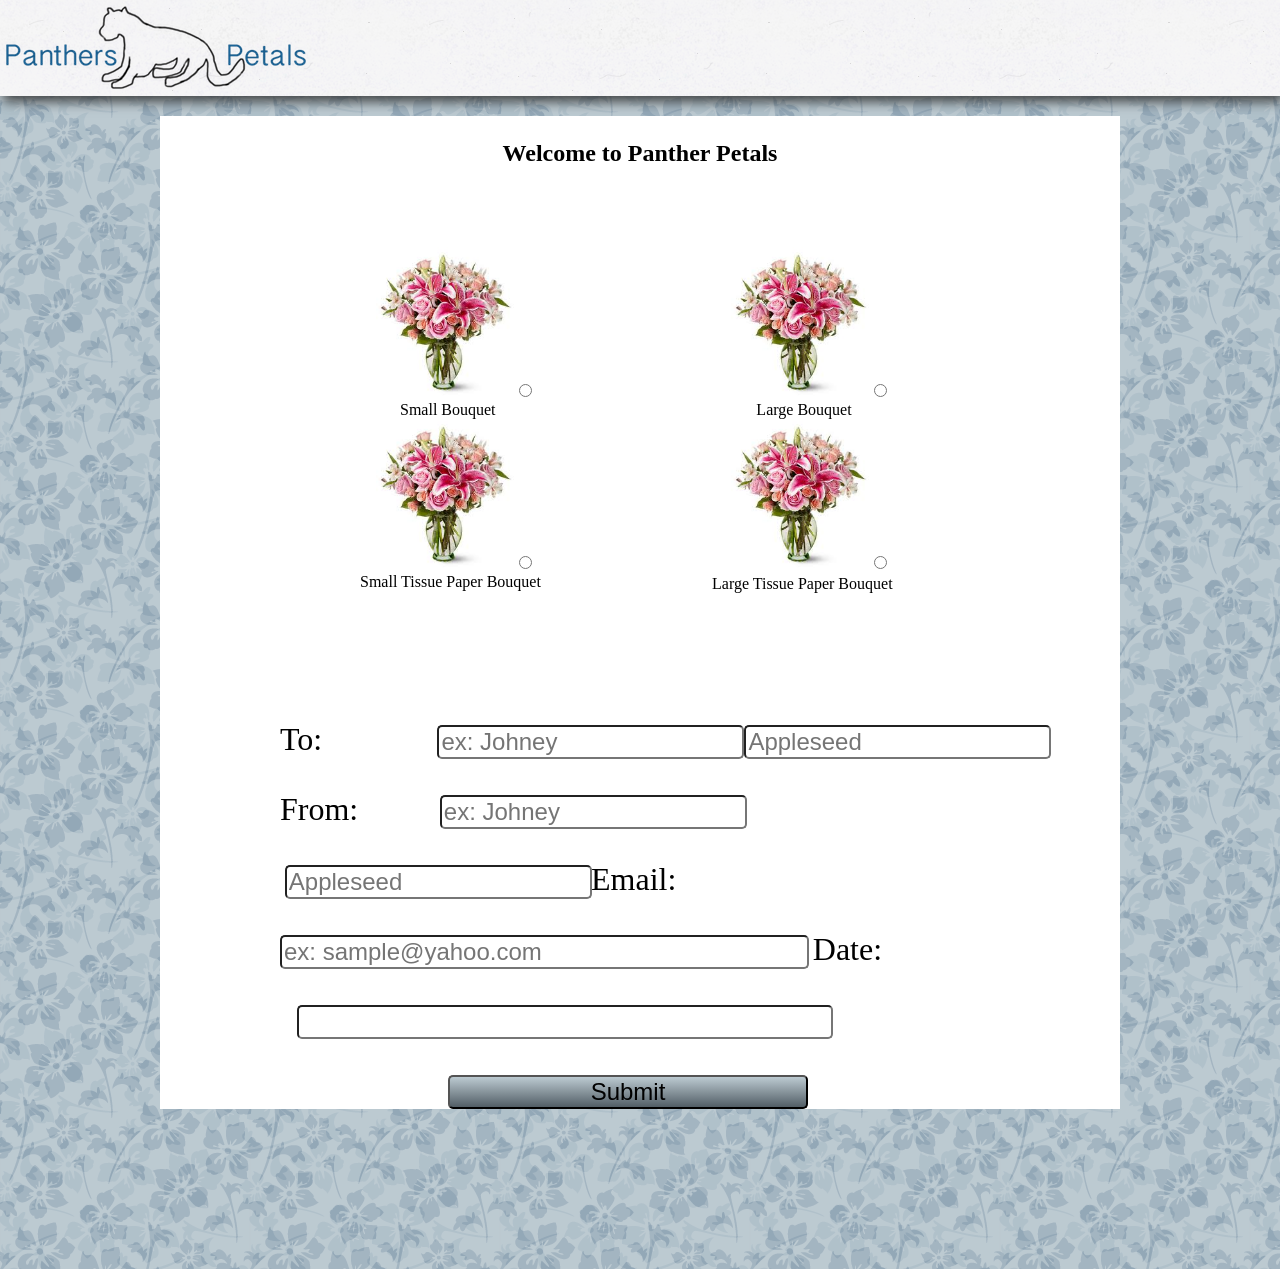
==== index.html @ 9438f4b2 "the good stuff" ====
<!DOCTYPE html PUBLIC "-//W3C//DTD XHTML 1.0 Strict//EN" "http://www.w3.org/TR/xhtml1/DTD/xhtml1-strict.dtd">
<html xmlns="http://www.w3.org/1999/xhtml" xml:lang="en-US" lang="en-US">
	<head>
		<title>Jessica Sears -- Catlyn Designs</title>
		<meta name="description" content="The art class of Plantation Kep School is proud to give you Panters Petals where you can order your bouquet to give to someone or take home. "/>
    <meta name="keywords" content="Panters Petals, PKS, Plantation Kep School, Flower shop"/>
    <meta name="author" content="Jessica Sears"/>
    <meta name="email" content="sears.marcia@gmail.com"/>
    <meta name="Rating" content="General"/>
    <meta name="Robots" content="INDEX,FOLLOW"/>
		<meta http-equiv="Content-Type" content="text/html; charset=utf-8" />
		<link rel="stylesheet" href="css/screen.css" type="text/css" media="screen" charset="utf-8" />
		<link rel="stylesheet" href="css/phone.css" type="text/css" media="screen" charset="utf-8" />
		<link rel="stylesheet" href="css/jquery.ketchup.css" type="text/css" />
		<script src="http://code.jquery.com/jquery-1.7.1.min.js"></script>
		 <script type="text/javascript" src="js/jquery.ketchup.all.min.js"></script>
		<script src="js/jquery.ui.core.js" type="text/javascript"></script>
		<script type="text/javascript" src="js/jquery.ui.datepicker.js"></script>
		<link rel="stylesheet" href="css/ui-darkness/jquery-ui-1.8.23.custom.css" type="text/css" />
		<link rel="icon" href="favicon.png" type="image/png"/> 

</head>
	<body>	
		<div id="headBar">
			<h1 id="header"><a href="index.html">Panters Petals</a></h1>
		</div>
			<noscript>
				<div id="noJs">
					<p>Were sorry, but it looks like you have javascript turned off. Please turn it on and then re-load your page.</p>
				</div>
			</noscript>
			<div id="wrapper" >	
			<div id="content">
				<h2>Welcome to Panther Petals</h2>
				<div id="request">
					<p>Congratulations! Your order has been submitted and we are now hard at work getting it ready!</p>
					<input  name="ok" type="submit" value="ok"  class="ok" />
				</div>
				<div id="error">
					<p>Sorry, it looks like something went wrong. Please try again. If this error persists please email catlyndesigns@gmail.com</p>
					<input  name="ok" type="submit" value="ok"  id="errorOk" />
				</div>
				<form name="sendFlowers" id="sendFlowers" method="post" action="">
					<ul id="listFlowers">
						
						<li><img src="img/flower.jpeg" alt="" /><input type="radio"  class="flowers" name="flowers" value="Small Bouquet" align="right" required="true" data-validate="validate(required)" /></li>
						<li><img src="img/flower.jpeg" alt="" /><input type="radio"  class="flowers"  name="flowers" value="Large Bouquet" /></li>
						<div class="caption"><p>Small Bouquet</p><p>Large Bouquet</p></div>
						<li><img src="img/flower.jpeg" alt="" /><input type="radio"  class="flowers"  name="flowers" value="Small Tissue Paper Bouquet" /></li>
						<li><img src="img/flower.jpeg" alt="" /><input type="radio" class="flowers"  name="flowers" value="Large Tissue Paper Bouquet" /></li>
						<div class="tissueCaption"><div id="small"><p>Small Tissue Paper Bouquet</p></div><div id="large"><p>Large Tissue Paper Bouquet</p></div></div>
					</ul>
					<div id="info">
						<ul>
							<li><label>To:</label><input id="toFirst"  placeholder="ex: Johney"  type="text" required="true" data-validate="validate(required, minlength(3))" /><input type="text" placeholder="Appleseed" id="toLast" equired="true"  data-validate="validate(required, minlength(3))"/></li>
							<li><label>From:</label><input id="fromFirst"  placeholder="ex: Johney" value="" type="text" required="true" data-validate="validate(required, minlength(3)" /><input type="text" id="fromLast" equired="true" placeholder="Appleseed" data-validate="validate(required, minlength(3))"/></li>
							<li><label>Email:</label><input  name="email" id="email" placeholder="ex: sample@yahoo.com" value="" type="email" required="true" data-validate="validate(required, email)" /></li>
							<li><label>Date:</label><input id="date" name="date" id="date" type="text"  required="true" data-validate="validate(required, minlength(3)"/></li>
							<li><input  name="submit" type="submit"  /></li>
						</ul>
					</div>
				</form>
			</div><!--  content  -->
				
			<div id="footer">
				
			</div> <!--  footer  -->	
		</div><!--  wrapper  -->
	</body>
	  <script src="js/main.js"></script>
</html>
---- css/screen.css ----
/*------------------Author------------------

Author: Jessica Sears
Date: 8/21/12
Company: Catlyn Designs
email: panterpaws@gmail.com
pass: pksflowers

------------------General Styles------------------*/
body{
	padding: 0 0 5em 0;
	margin: 0;
	background:  url(../img/pattern8-pattern-58b.png);
}

#headBar{
	background: url(../img/dust.png) ;	
	padding: 0;
	-webkit-box-shadow: 3px 6px 11px rgba(49, 50, 50, 0.85);
	-moz-box-shadow:    3px 6px 11px rgba(49, 50, 50, 0.85);
	box-shadow:         3px 6px 11px rgba(49, 50, 50, 0.85);
}

#header{
	background: url(../img/PanrtersLogo.png) no-repeat;
	height: 3em;
	width: 10em;
	margin: 0;
	position: relative;
	top: .2em;
	left: .2em;
}

#header a{
	text-indent: -9999px;
	display: block;
	height: 3em;
	width: 10em;
}


#wrapper{
	width: 60em;
	margin:  .5em auto;
	background-color: white;
	height: 100%;
	display: none;
}

#content h2{
	text-align: center;
	padding-top: 1em;
}

#content img{
	height: 150px;
	wight: 150px;
}


/*------------------------Form styles---------------------------*/


form{
	width: 50em;
	margin:  5em auto;
}

#content li{
	list-style-type: none;
	display: inline;
}

#listFlowers li{
		padding: 6em;
}

#info{
	padding-top: 3em;	
	margin:  0 auto;
}

#info input {
-moz-border-radius: 5px;  
-webkit-border-radius: 5px; 
font-size: 1.5em;
margin-top: 1.5em;
}

#info label{
	font-size: 2em;	
	padding-right: 2.4em;
}

input:focus {
	background-color: #bccad1;
}

#toFirst, #toLast{
	position: relative;
	left: 1.6em;
}

#fromFirst, #fromLast{
	position: relative;
	left: .2em;
}

#email{
	width: 21.7em;
}

#date{
	position: relative;
	left: .7em;
	width: 22em;
}


form input[type=submit], .ok, #errorOk {
	background-image: -ms-linear-gradient(top, #BCCAD1 0%, #525E66 100%);
	background-image: -moz-linear-gradient(top, #BCCAD1 0%, #525E66 100%);
	background-image: -o-linear-gradient(top, #BCCAD1 0%, #525E66 100%);
	background-image: -webkit-gradient(linear, left top, left bottom, color-stop(0, #BCCAD1), color-stop(1, #525E66));
	background-image: -webkit-linear-gradient(top, #BCCAD1 0%, #525E66 100%);
	background-image: linear-gradient(to bottom, #BCCAD1 0%, #525E66 100%);
	margin-left: 2.5em;

}

form input[type=submit]{
	width: 15em;	
	margin-left: 7em;
}

.ok, #errorOk{
	width: 6em;
	font-size: 1.5em;
	margin:  .3em 15em ;	
}

#request, #error, #noJs{
	height: 10em;
	width: 90%;
	margin: 1em  auto;
	background: url(../img/dust.png) ;
	border: 1px dashed; #333;	
	text-align: center;
}

#request p, #error p, #noJs p{
	font:  1.5em/2em "Helvetica Neue", Arial, Helvetica, Geneva, sans-serif;
	width: 80%;
	margin: 0 auto;
	text-align: center;
}

.figure{
	display: inline;
}

.caption p:first-child{
	padding-left: 7.5em;
}
.caption p:last-child{
	padding-left: 16.3em;
}

#small  p:first-child{
	padding-left: 5em;
	display: inline;
}
#large p:last-child{
	padding-left: 27em;
	display: inline;
	position: relative;
	bottom: 1em;
}

p{
	display: inline;
	font-size: 1em;
	text-align: center;
}
---- css/phone.css ----
/* Smartphones (portrait) ----------- */
@media screen and (max-device-width: 480px){
	#headBar{
		background: url(../img/dust.png) ;	
		padding: 0;
		-webkit-box-shadow: 3px 6px 11px rgba(49, 50, 50, 0.85);
		-moz-box-shadow:    3px 6px 11px rgba(49, 50, 50, 0.85);
		box-shadow:         3px 6px 11px rgba(49, 50, 50, 0.85);
		height: 12em;
	}
	#header{
		padding: 0;
		margin: 0;
		background: url(../img/PanrtersLogoMobile.png) no-repeat 5em .3em;
		height: 10em;
		width: 30em;
	}	
	
	#header a{
		text-indent: -9999px;
		display: block;
		height: 10em;
	}
	
	#wrapper{
		width: 85%;
		margin:  .5em auto;
		background-color: white;
		height: 100%;
		display: none;
	}
	
	#content h2{
		font-size: 3em;
	}
	
	#content img{
		height: 270px;
		wight: 270px;
	}
	
	#listFlowers li{
			padding: 3em;
	}
	
	#info input {
	width: 5em;
	font-size: 3em;
	margin-top: 1.5em;
	}
	
#info label{
	font-size: 3.2em;	
	padding-right: .5em;
}
	
	#toFirst, #toLast{
		position: relative;
		left: 1.3em;
	}
	
	#email{
		padding-right: 6.5em;
	}
	
	#date{
		position: relative;
		left: .6em;
		padding-right: 6.5em;
	}
	
	form input[type=submit]{
		margin-left: 6em;
	}
	
	p{
		font-size: 2em;	
		text-align: center;
	}
	#small{
		width: 15em;
		text-align: center;	
		padding-left: 3.4em;
	}
	
	#large{
		width: 15em;
		text-align: center;
		padding-left: 27em;
		position: relative;
		bottom: 3em;
	}
	
 .caption p:first-child{
		padding-left: 2.5em;
	}
	.caption p:last-child{
		padding-left: 4.5em;
	}
	
	#small p:first-child{
		padding: 0;
	}
	#large p:last-child{
		padding: 0;
	}
	
	.ok, #errorOk{
		width: 85%;
		font-size: 3.5em;
		margin:  .3em 15em ;	
		position: relative;
		right: 13.7em;
	}
	
	#request, #error, #noJs{
		height: 31em;
		width: 90%;
		margin: 1em  auto;
		background: url(../img/dust.png) ;
		border: 1px dashed; #333;	
		text-align: center;
	}
	
	#request p, #error p, #noJs p{
		font:  3em/2em "Helvetica Neue", Arial, Helvetica, Geneva, sans-serif;
		width: 60%;
		text-align: center;
	}
}
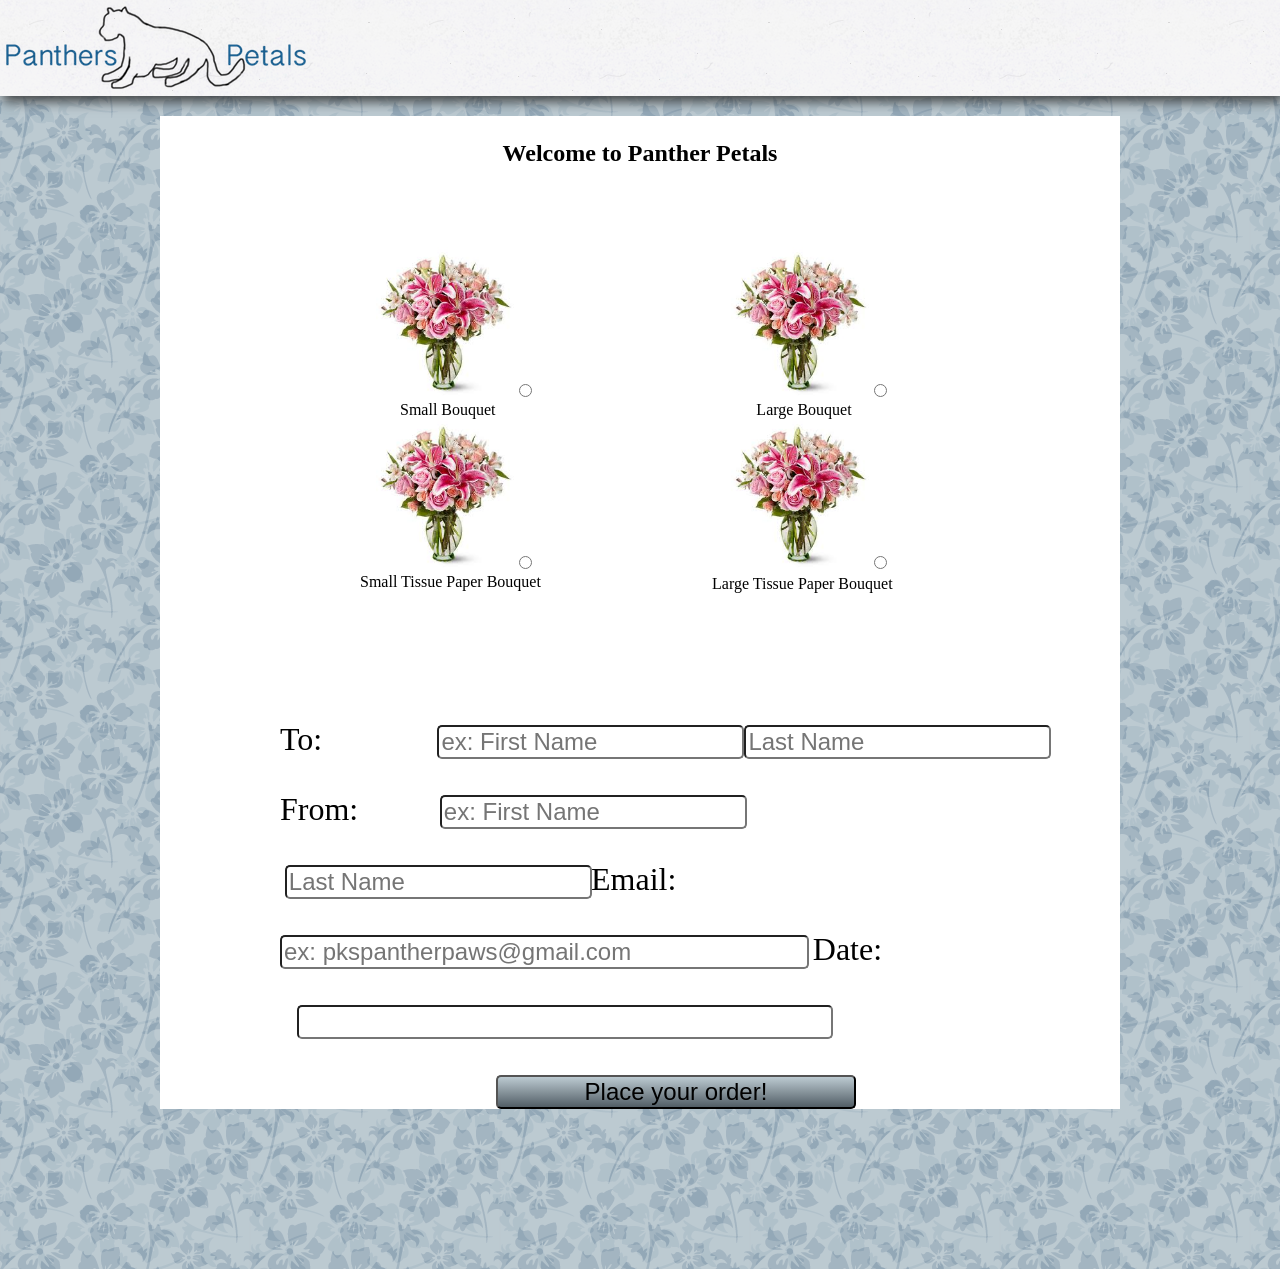
==== commit c12f01c7: "added ie8 elements" ====
--- a/index.html
+++ b/index.html
@@ -1,29 +1,34 @@
 <!DOCTYPE html PUBLIC "-//W3C//DTD XHTML 1.0 Strict//EN" "http://www.w3.org/TR/xhtml1/DTD/xhtml1-strict.dtd">
 <html xmlns="http://www.w3.org/1999/xhtml" xml:lang="en-US" lang="en-US">
 	<head>
-		<title>Jessica Sears -- Catlyn Designs</title>
-		<meta name="description" content="The art class of Plantation Kep School is proud to give you Panters Petals where you can order your bouquet to give to someone or take home. "/>
+		<title>Panter Petals Flower Shop</title>
+		<meta name="description" content="The art class of Plantation Key School is proud to give you Panters Petals where you can order your bouquet to give to someone or take home. "/>
     <meta name="keywords" content="Panters Petals, PKS, Plantation Kep School, Flower shop"/>
     <meta name="author" content="Jessica Sears"/>
-    <meta name="email" content="sears.marcia@gmail.com"/>
+    <meta name="email" content="searsmarcia@gmail.com"/>
     <meta name="Rating" content="General"/>
     <meta name="Robots" content="INDEX,FOLLOW"/>
 		<meta http-equiv="Content-Type" content="text/html; charset=utf-8" />
 		<link rel="stylesheet" href="css/screen.css" type="text/css" media="screen" charset="utf-8" />
 		<link rel="stylesheet" href="css/phone.css" type="text/css" media="screen" charset="utf-8" />
+		<link rel="stylesheet" href="css/fire.css" type="text/css" media="screen" charset="utf-8" />
 		<link rel="stylesheet" href="css/jquery.ketchup.css" type="text/css" />
 		<script src="http://code.jquery.com/jquery-1.7.1.min.js"></script>
 		 <script type="text/javascript" src="js/jquery.ketchup.all.min.js"></script>
+		 <script type="text/javascript" src="js/jquery.placeholder.js"></script>
 		<script src="js/jquery.ui.core.js" type="text/javascript"></script>
 		<script type="text/javascript" src="js/jquery.ui.datepicker.js"></script>
 		<link rel="stylesheet" href="css/ui-darkness/jquery-ui-1.8.23.custom.css" type="text/css" />
 		<link rel="icon" href="favicon.png" type="image/png"/> 
-
+		<!--[if IE]>
+			<link rel="stylesheet" type="text/css" href="css/ie.css" />
+		<![endif]-->
 </head>
 	<body>	
 		<div id="headBar">
 			<h1 id="header"><a href="index.html">Panters Petals</a></h1>
 		</div>
+		<p id="bottomGray"></p>
 			<noscript>
 				<div id="noJs">
 					<p>Were sorry, but it looks like you have javascript turned off. Please turn it on and then re-load your page.</p>
@@ -45,18 +50,18 @@
 						
 						<li><img src="img/flower.jpeg" alt="" /><input type="radio"  class="flowers" name="flowers" value="Small Bouquet" align="right" required="true" data-validate="validate(required)" /></li>
 						<li><img src="img/flower.jpeg" alt="" /><input type="radio"  class="flowers"  name="flowers" value="Large Bouquet" /></li>
-						<div class="caption"><p>Small Bouquet</p><p>Large Bouquet</p></div>
+						<div class="caption"><p>Small Bouquet</p><p id="largeFlower">Large Bouquet</p></div>
 						<li><img src="img/flower.jpeg" alt="" /><input type="radio"  class="flowers"  name="flowers" value="Small Tissue Paper Bouquet" /></li>
 						<li><img src="img/flower.jpeg" alt="" /><input type="radio" class="flowers"  name="flowers" value="Large Tissue Paper Bouquet" /></li>
-						<div class="tissueCaption"><div id="small"><p>Small Tissue Paper Bouquet</p></div><div id="large"><p>Large Tissue Paper Bouquet</p></div></div>
+						<div class="tissueCaption"><div id="small"><p>Small Tissue Paper Bouquet</p></div><div id="large"><p id="largeBouquet">Large Tissue Paper Bouquet</p></div></div>
 					</ul>
 					<div id="info">
 						<ul>
-							<li><label>To:</label><input id="toFirst"  placeholder="ex: Johney"  type="text" required="true" data-validate="validate(required, minlength(3))" /><input type="text" placeholder="Appleseed" id="toLast" equired="true"  data-validate="validate(required, minlength(3))"/></li>
-							<li><label>From:</label><input id="fromFirst"  placeholder="ex: Johney" value="" type="text" required="true" data-validate="validate(required, minlength(3)" /><input type="text" id="fromLast" equired="true" placeholder="Appleseed" data-validate="validate(required, minlength(3))"/></li>
-							<li><label>Email:</label><input  name="email" id="email" placeholder="ex: sample@yahoo.com" value="" type="email" required="true" data-validate="validate(required, email)" /></li>
-							<li><label>Date:</label><input id="date" name="date" id="date" type="text"  required="true" data-validate="validate(required, minlength(3)"/></li>
-							<li><input  name="submit" type="submit"  /></li>
+							<li><label>To:</label><input id="toFirst"  placeholder="ex: First Name"  type="text" required="true" data-validate="validate(required, minlength(3))" autocomplete="false"/><input type="text" placeholder="Last Name" id="toLast" equired="true"  data-validate="validate(required, minlength(3))" autocomplete="false"/></li>
+							<li><label>From:</label><input id="fromFirst"  placeholder="ex: First Name" value="" type="text" required="true" data-validate="validate(required, minlength(3)" autocomplete="false"/><input type="text" id="fromLast" equired="true" placeholder="Last Name" data-validate="validate(required, minlength(3))" autocomplete="false"/></li>
+							<li><label>Email:</label><input  name="email" id="email" placeholder="ex: pkspantherpaws@gmail.com" value="" type="email" required="true" data-validate="validate(required, email)" autocomplete="false"/></li>
+							<li><label>Date:</label><input id="date" name="date" id="date" type="text"  required="true" data-validate="validate(required, minlength(3)" autocomplete="false"/></li>
+							<li><input  name="submit" type="submit" value="Place your order!"  /></li>
 						</ul>
 					</div>
 				</form>
--- a/css/screen.css
+++ b/css/screen.css
@@ -3,7 +3,7 @@
 Author: Jessica Sears
 Date: 8/21/12
 Company: Catlyn Designs
-email: panterpaws@gmail.com
+email: pkspantherpaws@gmail.com
 pass: pksflowers
 
 ------------------General Styles------------------*/
@@ -20,6 +20,7 @@
 	-moz-box-shadow:    3px 6px 11px rgba(49, 50, 50, 0.85);
 	box-shadow:         3px 6px 11px rgba(49, 50, 50, 0.85);
 }
+
 
 #header{
 	background: url(../img/PanrtersLogo.png) no-repeat;
@@ -130,7 +131,7 @@
 
 form input[type=submit]{
 	width: 15em;	
-	margin-left: 7em;
+	margin-left: 9em;
 }
 
 .ok, #errorOk{
@@ -182,3 +183,6 @@
 	font-size: 1em;
 	text-align: center;
 }
+
+input, textarea { color: #000; }
+.placeholder { color: #aaabab; }
--- a/css/fire.css
+++ b/css/fire.css
@@ -0,0 +1,14 @@
+@-moz-document url-prefix() {
+    #info label {
+        padding-right: 0.2em;
+    }
+    #email {
+        width: 27.5em;
+    }
+    #date {
+        width: 27.4em;
+    }
+    #wrapper{
+    	padding-bottom: 2em;
+    }
+ }
--- a/css/ie.css
+++ b/css/ie.css
@@ -0,0 +1,21 @@
+#largeFlower{
+	padding-left: 16.5em;
+	display: inline;
+}
+#largeBouquet{
+	padding-left: 27em;
+	display: inline;
+	position: relative;
+	bottom: 1em;
+}
+
+#wrapper{
+	padding-bottom: 2em;
+}
+
+#bottomGray{
+	background: url('../img/bottomGradent.png') ;
+	height: 20px;
+	margin: 0;
+	display: block;
+}
